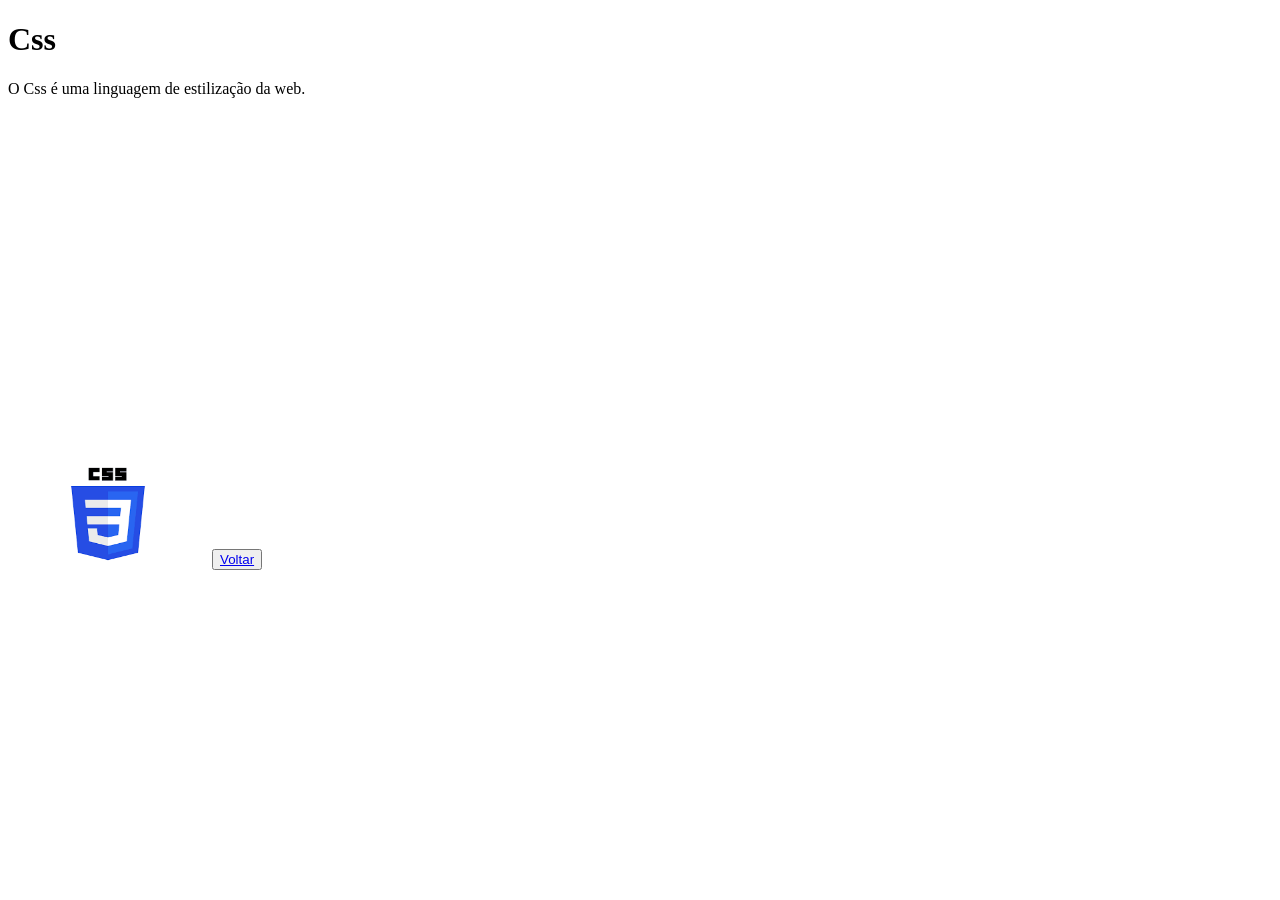
==== paginaCss.html @ c0e75e8e "cx cx" ====
<!DOCTYPE html>
<html lang="pt">
<head>
    <meta charset="UTF-8">
    <meta name="viewport" content="width=device-width, initial-scale=1.0">
    <title>Css</title>
    <link rel="shortcut icon" href="./icone.png" type="image/x-icon">
    <link rel="stylesheet" href="../style.css">
</head>
<body>
    <h1>Css</h1>
    <p>O Css é uma linguagem de estilização da web.</p>
    <img src="./css.png" alt="css" width="200px" height="100px">

    <button><a href="../paginaPrincipal.html">Voltar</a></button>

    <iframe width="800" height="450" 
            src="https://www.youtube.com/embed/WRlfwBof66s" 
            title="YouTube video player" 
            frameborder="0" 
            allowfullscreen>
    </iframe>
</body>
</html>
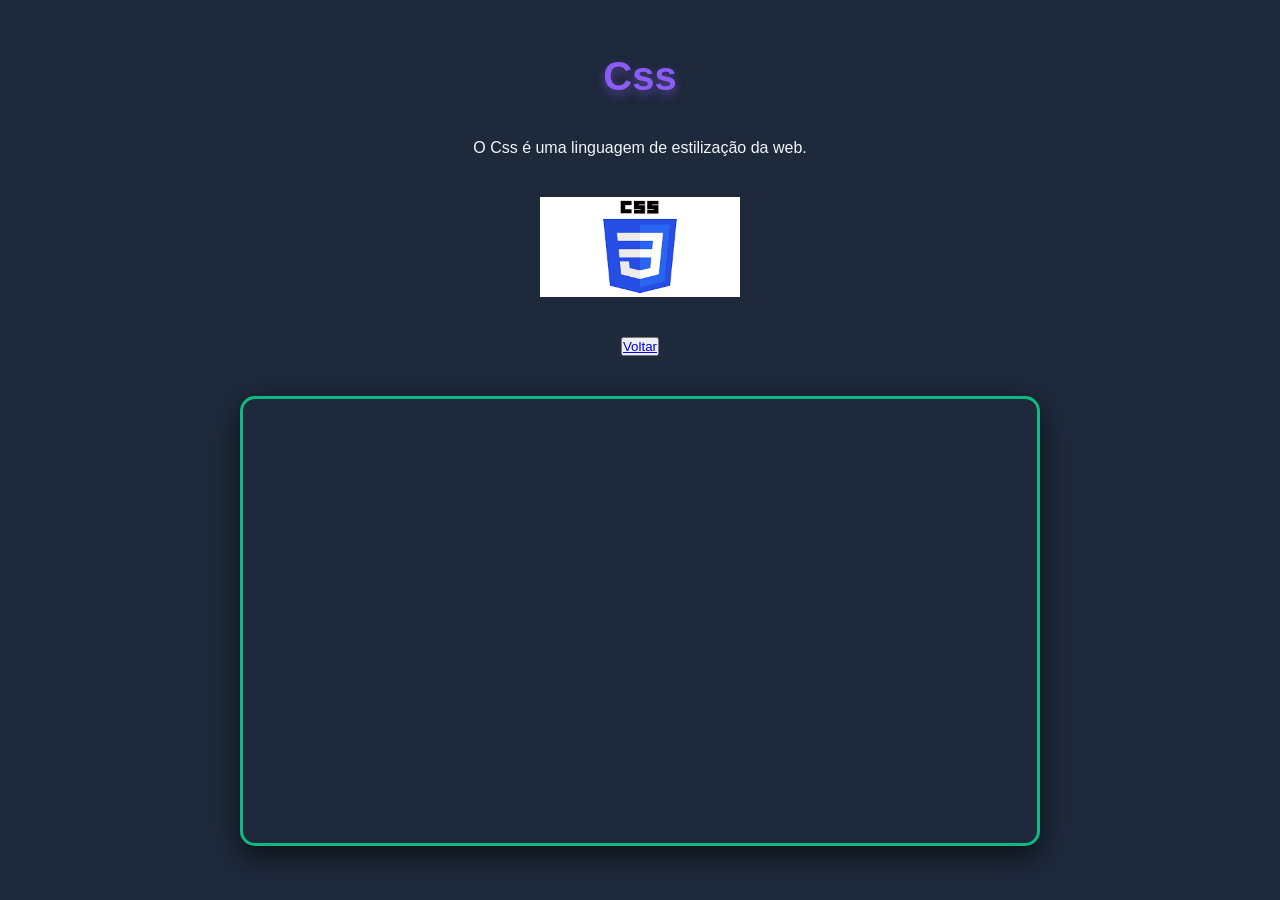
==== commit 445a2c69: "Fix links in paginaCss.html Updated stylesheet link and corrected back button link." ====
--- a/paginaCss.html
+++ b/paginaCss.html
@@ -5,14 +5,14 @@
     <meta name="viewport" content="width=device-width, initial-scale=1.0">
     <title>Css</title>
     <link rel="shortcut icon" href="./icone.png" type="image/x-icon">
-    <link rel="stylesheet" href="../style.css">
+    <link rel="stylesheet" href="style.css">
 </head>
 <body>
     <h1>Css</h1>
     <p>O Css é uma linguagem de estilização da web.</p>
     <img src="./css.png" alt="css" width="200px" height="100px">
 
-    <button><a href="../paginaPrincipal.html">Voltar</a></button>
+    <button><a href="index.html">Voltar</a></button>
 
     <iframe width="800" height="450" 
             src="https://www.youtube.com/embed/WRlfwBof66s" 
@@ -21,4 +21,4 @@
             allowfullscreen>
     </iframe>
 </body>
-</html>+</html>
--- a/style.css
+++ b/style.css
@@ -0,0 +1,65 @@
+* {
+    margin: 0;
+    padding: 0;
+    box-sizing: border-box;
+    font-family: 'Segoe UI', Tahoma, Geneva, Verdana, sans-serif;
+}
+
+body {
+    background-color: #1e293b; 
+    color: #f1f5f9;
+    display: flex;
+    flex-direction: column;
+    align-items: center;
+    justify-content: center;
+    min-height: 100vh;
+    padding: 40px 20px;
+    gap: 40px;
+}
+
+
+h1 {
+    font-size: 2.5rem;
+    color: #8b5cf6;
+    text-shadow: 0 4px 10px rgba(139, 92, 246, 0.5);
+    text-align: center;
+}
+
+ul {
+    list-style: none;
+    display: flex;
+    gap: 20px;
+    flex-wrap: wrap;
+    justify-content: center;
+}
+
+
+li a {
+    display: inline-block;
+    text-decoration: none;
+    color: #ffffff;
+    background-color: #64748b;
+    padding: 15px 40px;
+    font-size: 1.2rem;
+    font-weight: bold;
+    border-radius: 8px;
+    box-shadow: 0 4px 15px rgba(100, 116, 139, 0.3);
+    transition: all 0.3s ease;
+}
+
+li a:hover {
+    background-color: #0ea5e9;
+    color: #0f0f0f;
+    transform: translateY(-5px);
+    box-shadow: 0 8px 20px rgba(14, 165, 233, 0.4);
+}
+
+
+iframe,
+video {
+    border-radius: 15px;
+    box-shadow: 0 10px 30px rgba(0, 0, 0, 0.6);
+    border: 3px solid #10b981;
+    max-width: 100%;
+}
+
